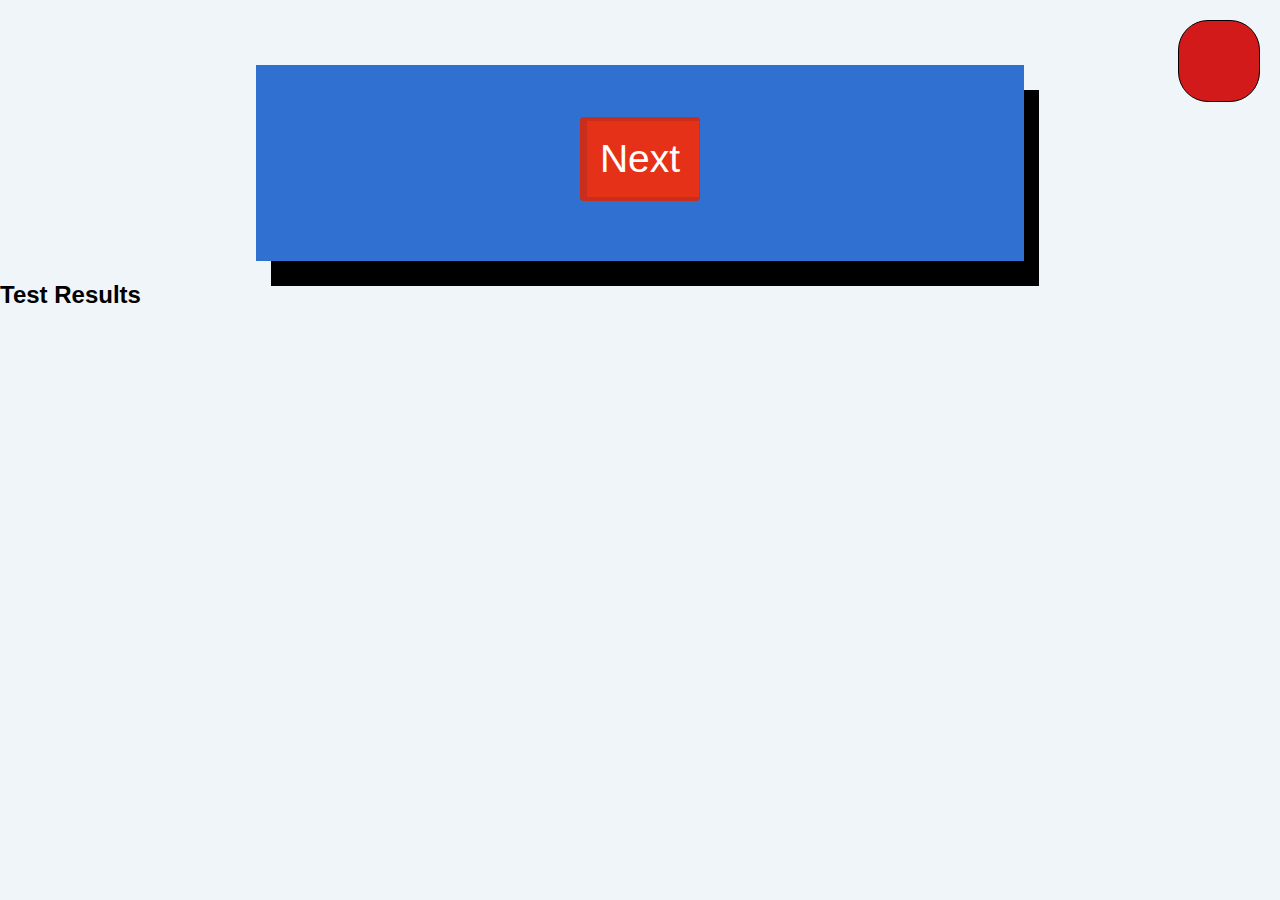
==== test.html @ 95051cb2 "Getting closer but still far off" ====
<!DOCTYPE html>
<html lang="en">

<head>
    <meta charset="UTF-8">
    <meta name="viewport" content="width=device-width, initial-scale=1.0">
    <link rel="stylesheet" href="./assets/styles.css">
    <title>Timed Test</title>
</head>

<body>
    <div class="wrapper">
        <div class="container">
            <div id="question">
                <h2></h2>
            </div>
            <div id="options">
                <h3></h3>
            </div>
            <div id="timer">
                <h3></h3>
            </div>

            <button id="add">Next</button>
        </div>

        <div class="countdown-box">
            <div class="countdown-timer" id="countdown"></div>
        </div>


        <div id="results-container">
            <h2>Test Results</h2>
            <p id="score"></p>
        </div>


    </div>

    <script src="./assets/index.js"></script>
</body>

</html>
---- assets/styles.css ----
html {
  font-size: 16px;
  font-family: 'Segoe UI', Tahoma, Geneva, Verdana, sans-serif;
}

body {
  margin: 0;
  padding: 0;
  font-weight: normal;
  background-color: #eff5f8;
}

.container {
  display: block;
  margin: 0px auto;
  text-align: center;
  font-size: 30px;
  box-shadow: 15px 25px 0 rgba(0, 0, 0, 1);
  transition: 0.3s;
  width: 60vw;
  background-color: #3070d1;
  padding-top: 15px;
}

.wrapper {
  padding-top: 65px;
}

h1 {
  font-size: 2em;
  padding: 20px
}

#add {
  border-radius: 4px;
  border-style: none;
  box-shadow: rgba(34, 36, 38, .15) 3px 0 0 4px inset;
  color: #fff;
  cursor: pointer;
  font-family: "Helvetica Neue", Arial, Helvetica, sans-serif;
  font-size: 1.3em;
  padding: 20px;
  margin-bottom: 60px;
  ;
}

#add {
  background-color: #e63119;
  ;
}

.countdown-box {
  position: fixed;
  top: 20px;
  right: 20px;
  background-color: #d31a1a;
  border: 1px solid black;
  padding: 40px;
  border-radius: 30px;
}

.countdown-timer {
  font-size: 20px;
  text-align: center;
  color: black;
}


footer {
  position: fixed;
  bottom: 0px;
  left: 0%;
  width: 100%;
  text-align: center;
  font: bold;
}
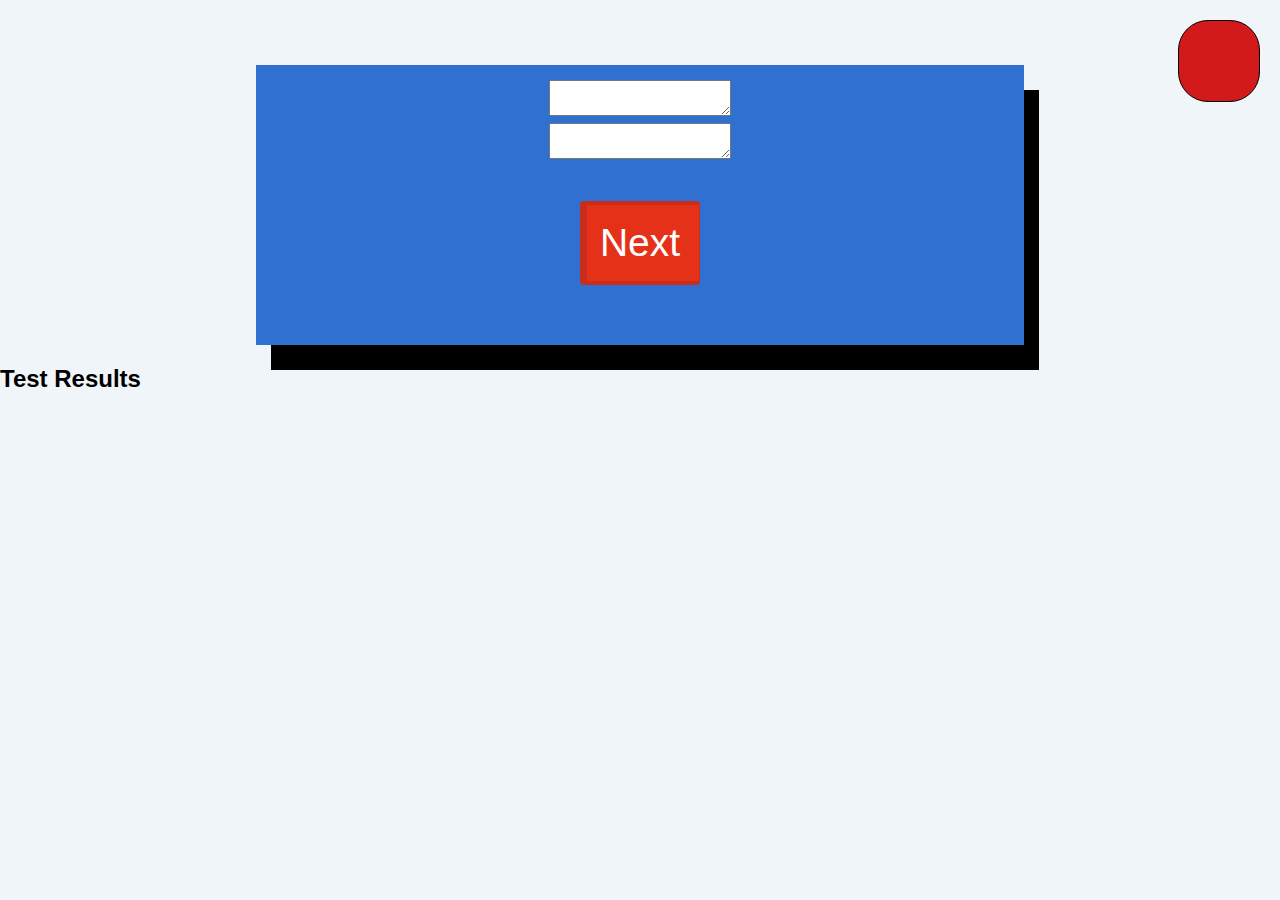
==== commit 158bf689: "Added a little more" ====
--- a/test.html
+++ b/test.html
@@ -11,12 +11,12 @@
 <body>
     <div class="wrapper">
         <div class="container">
-            <div id="question">
-                <h2></h2>
+            <div id="question"><textarea readonly id="question"></textarea>
             </div>
-            <div id="options">
-                <h3></h3>
+
+            <div id="options"><textarea readonly id="options"></textarea>
             </div>
+
             <div id="timer">
                 <h3></h3>
             </div>
--- a/assets/styles.css
+++ b/assets/styles.css
@@ -48,6 +48,16 @@
   background-color: #e63119;
   ;
 }
+.questions {
+  font-size: 20px;
+  color: black;
+  background-color: #3070d1;
+}
+.options {
+  font-size: 15px;
+  color: black;
+  background-color:#3070d1;
+}
 
 .countdown-box {
   position: fixed;
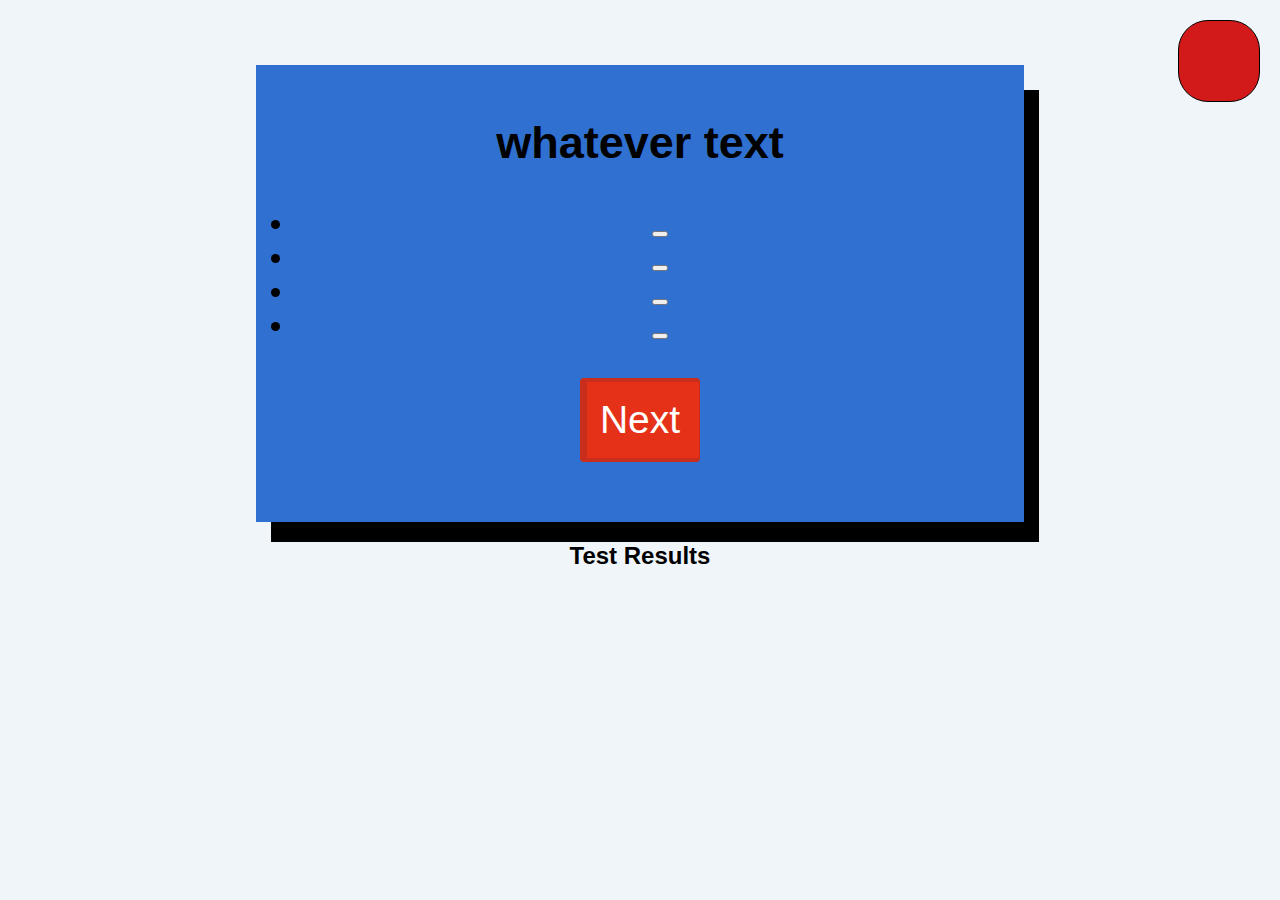
==== commit 1759b130: "Still working, lots to do" ====
--- a/test.html
+++ b/test.html
@@ -11,10 +11,27 @@
 <body>
     <div class="wrapper">
         <div class="container">
-            <div id="question"><textarea readonly id="question"></textarea>
-            </div>
+            <h2 id="question">question
+            </h2>
 
-            <div id="options"><textarea readonly id="options"></textarea>
+            <div id="options">
+                <ul>
+                    <li>
+                        <button></button>
+                    </li>
+                    <li>
+                        <button></button>
+                    </li>
+                    <li>
+                        <button></button>
+                    </li>
+                    <li>
+                        <button></button>
+                    </li>
+                </ul>
+              
+
+              
             </div>
 
             <div id="timer">
@@ -29,7 +46,7 @@
         </div>
 
 
-        <div id="results-container">
+        <div class="results-container">
             <h2>Test Results</h2>
             <p id="score"></p>
         </div>
--- a/assets/styles.css
+++ b/assets/styles.css
@@ -41,6 +41,7 @@
   font-size: 1.3em;
   padding: 20px;
   margin-bottom: 60px;
+  display: inline-block;
   ;
 }
 
@@ -83,4 +84,12 @@
   width: 100%;
   text-align: center;
   font: bold;
-}+}
+.results-container {
+  margin: 0;
+  padding: 0;
+  text-align: center;
+  font-weight: normal;
+  background-color: #eff5f8;
+  border-radius: 5px;
+}
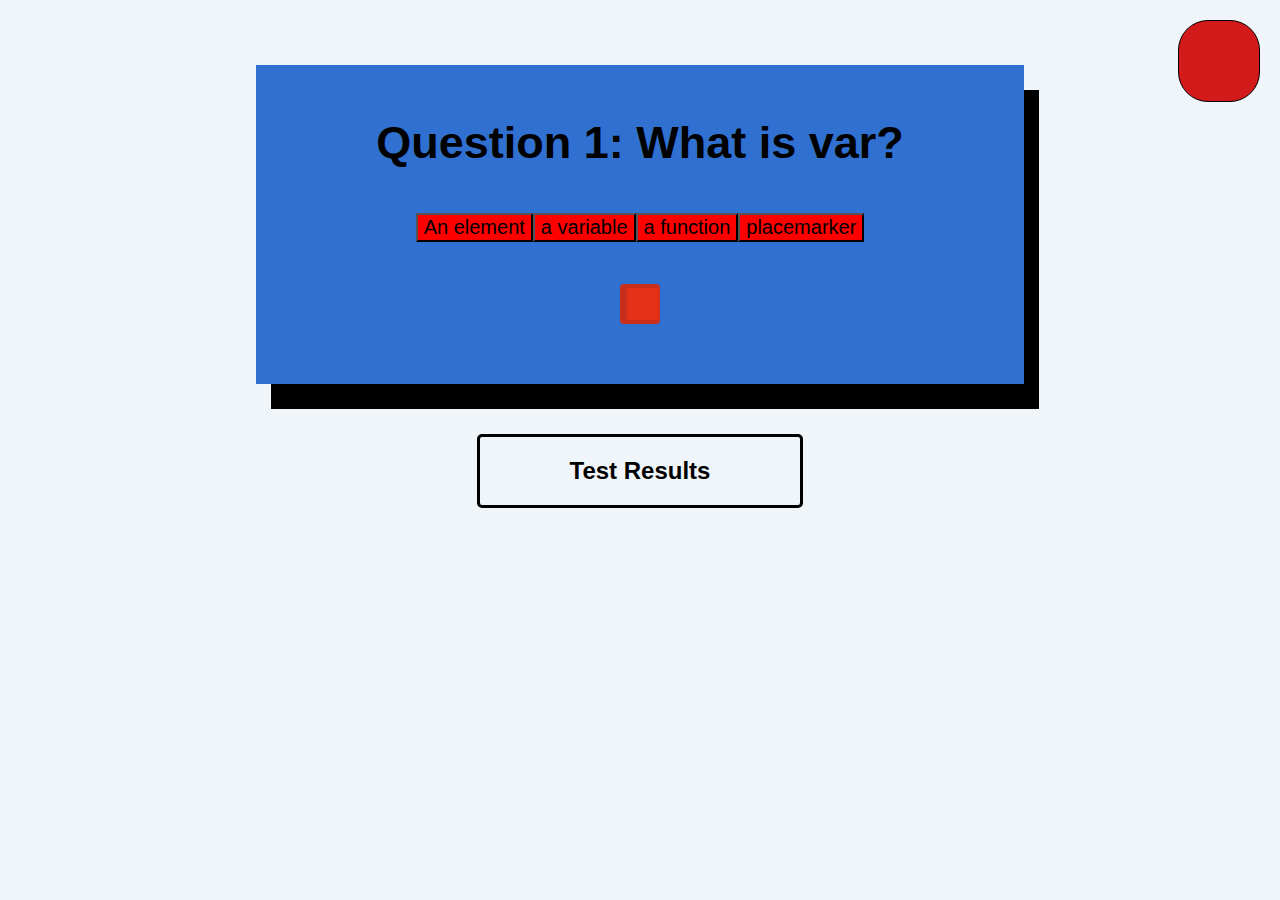
==== commit 2ac0d738: "Added README notes" ====
--- a/test.html
+++ b/test.html
@@ -15,31 +15,37 @@
             </h2>
 
             <div id="options">
-                <ul>
+                <!-- <ul>
                     <li>
-                        <button></button>
+                        <button></button> //buttons add in JS
                     </li>
                     <li>
-                        <button></button>
+                        <button></button>//buttons add in JS
                     </li>
                     <li>
-                        <button></button>
+                        <button></button>//buttons add in JS
                     </li>
                     <li>
-                        <button></button>
+                        <button></button>//buttons add in JS
                     </li>
-                </ul>
-              
+                </ul> -->
 
-              
+
+
             </div>
 
             <div id="timer">
                 <h3></h3>
             </div>
 
-            <button id="add">Next</button>
+            <button id="add"></button>
+            <!-- Need to change this to a "Do you want to play again" button and have it pop up at the end of the game. -->
         </div>
+        <!-- <button id="next" style="display: none;">Next</button>
+         -->
+         <button id="play-again" style="display: none;">Play Again</button>
+         <button id="restart" onclick="restartGame()" style="display: none;">Restart</button>
+
 
         <div class="countdown-box">
             <div class="countdown-timer" id="countdown"></div>
@@ -49,7 +55,15 @@
         <div class="results-container">
             <h2>Test Results</h2>
             <p id="score"></p>
+            <!-- this is working as I wanted it too -->
         </div>
+
+        <!-- Why is CSS not fixing??????-->
+        <!-- <div id="topScoreBox">
+            <h3>Top Score:</h3>
+            <p id="topScoreValue">0</p>
+            <p id="topScoreInitials"></p>
+        </div> -->
 
 
     </div>
--- a/assets/styles.css
+++ b/assets/styles.css
@@ -86,10 +86,31 @@
   font: bold;
 }
 .results-container {
-  margin: 0;
+  margin: 50px auto;
   padding: 0;
   text-align: center;
   font-weight: normal;
+  width: 25%;
   background-color: #eff5f8;
   border-radius: 5px;
+  border: 3px solid black;
+  /* not sure why this is working. */
 }
+
+/* also need to ask about checking for resizing for mobile or small views. */
+
+.topScoreBox {
+  padding: 0px;
+  position: relative;
+  top: -650px; /*why is this not working? */
+}
+.topScoreValue {
+  padding: 0px;
+  position: relative;
+  top: -650px;  /*why is this not working? */
+}
+.topScoreInitials {
+  padding: 0px;
+  position: relative;
+  top: -650px;  /*why is this not working? */
+}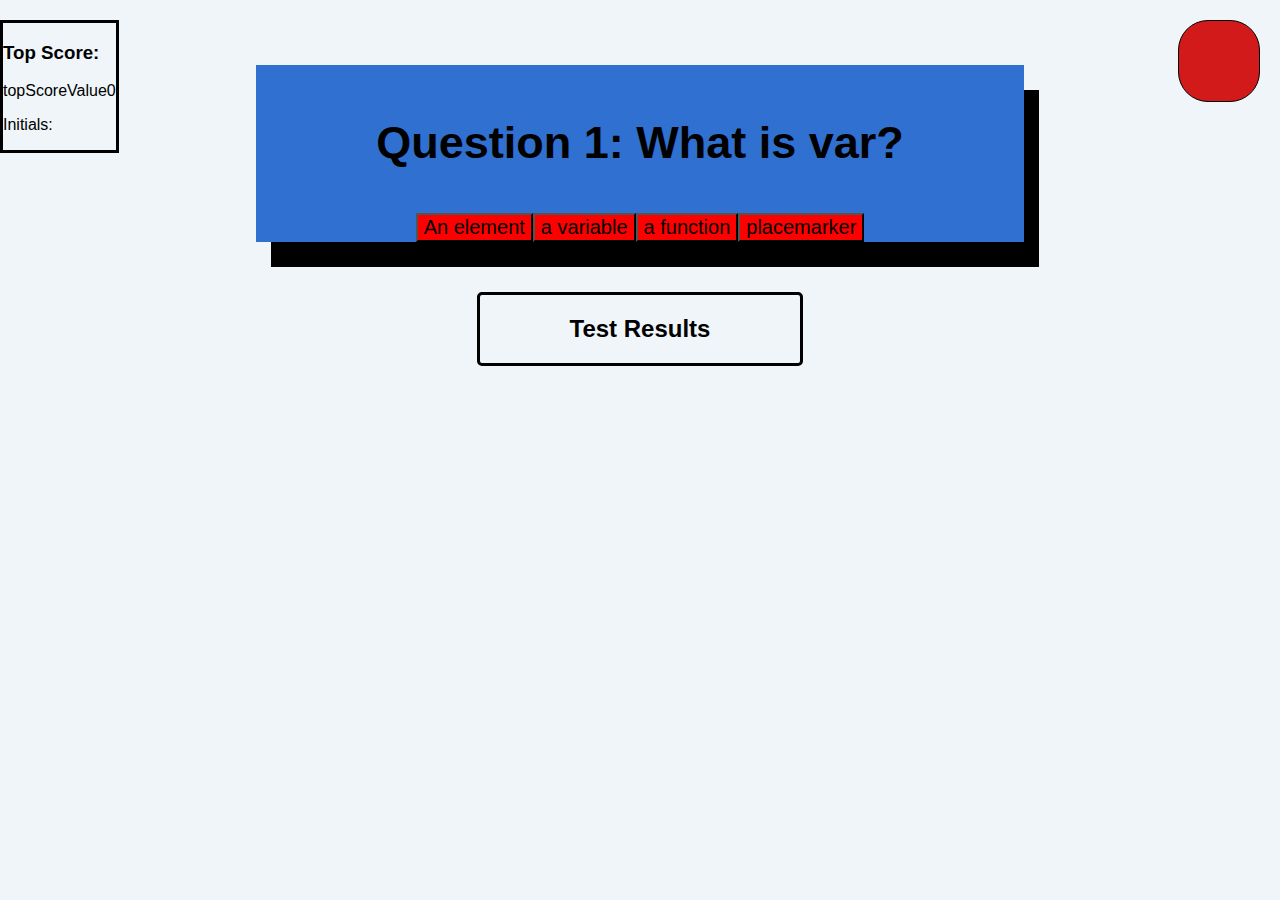
==== commit 476b3fde: "Fixed EVERYTHING" ====
--- a/test.html
+++ b/test.html
@@ -10,8 +10,9 @@
 
 <body>
     <div class="wrapper">
-        <div class="container">
+        <div class="container" id="mainContainer">
             <h2 id="question">question
+
             </h2>
 
             <div id="options">
@@ -38,13 +39,13 @@
                 <h3></h3>
             </div>
 
-            <button id="add"></button>
+            <button id="add"><a href="index.html">Restart</a></button>
             <!-- Need to change this to a "Do you want to play again" button and have it pop up at the end of the game. -->
         </div>
         <!-- <button id="next" style="display: none;">Next</button>
          -->
-         <button id="play-again" style="display: none;">Play Again</button>
-         <button id="restart" onclick="restartGame()" style="display: none;">Restart</button>
+         <!-- <button id="play-again" style="display: none;">Play Again</button>
+         <button id="restart" style="display: none;">Restart</button> -->
 
 
         <div class="countdown-box">
@@ -59,11 +60,11 @@
         </div>
 
         <!-- Why is CSS not fixing??????-->
-        <!-- <div id="topScoreBox">
+        <div id="topScoreBox">
             <h3>Top Score:</h3>
             <p id="topScoreValue">0</p>
             <p id="topScoreInitials"></p>
-        </div> -->
+        </div>
 
 
     </div>
--- a/assets/styles.css
+++ b/assets/styles.css
@@ -99,10 +99,11 @@
 
 /* also need to ask about checking for resizing for mobile or small views. */
 
-.topScoreBox {
+#topScoreBox {
   padding: 0px;
-  position: relative;
-  top: -650px; /*why is this not working? */
+  position: absolute;
+  border: 3px solid black;
+  top: 20px; /*why is this not working? */
 }
 .topScoreValue {
   padding: 0px;
@@ -112,5 +113,8 @@
 .topScoreInitials {
   padding: 0px;
   position: relative;
-  top: -650px;  /*why is this not working? */
+  top: 20px;  /*why is this not working? */
+}
+#mainContainer {
+  position: relative;
 }